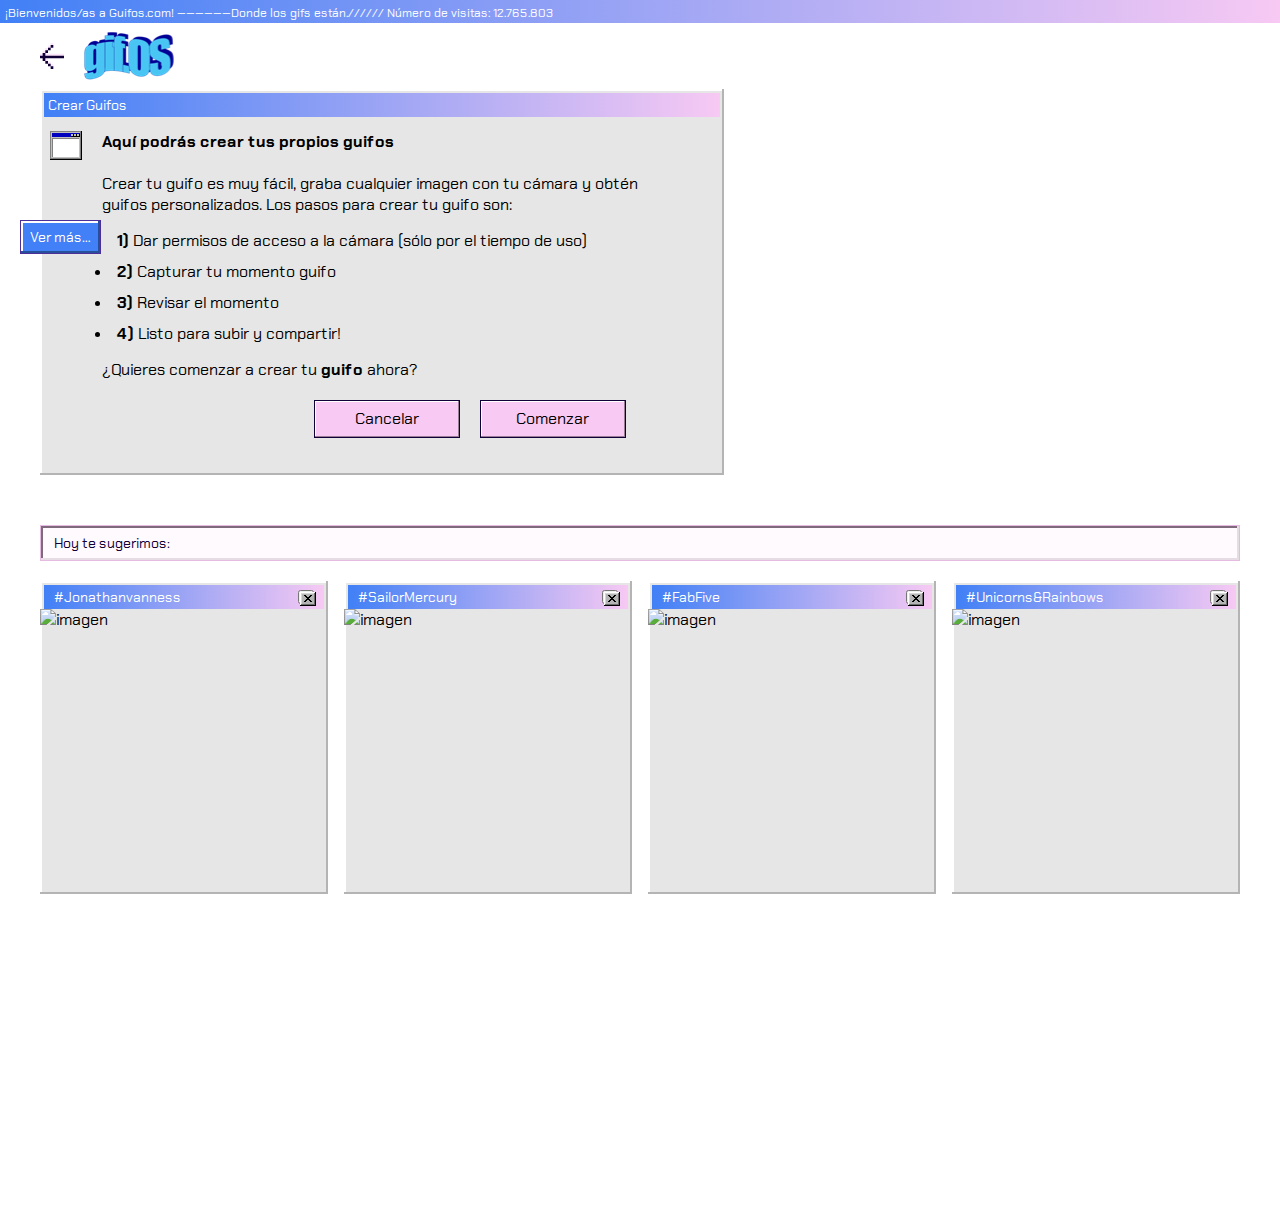
==== crear.html @ c08668bd "Segundo ajuste" ====
<!DOCTYPE html>
<html lang="en">
<head>
    <meta charset="UTF-8">
    <meta name="viewport" content="width=device-width, initial-scale=1.0">
    <title>Crea tu propio guif</title>
    <link rel="stylesheet" href="/styles.css/header.css">
    <link rel="stylesheet" href="/styles.css/index.css">
    <link rel="stylesheet" href="/styles.css/create.css">
    <link rel="stylesheet" href="/styles.css/search.css">
    <link rel="stylesheet" href="/styles.css/suggestions.css">
    <link rel="stylesheet" href="/styles.css/trends.css">
    <link rel="stylesheet" href="/styles.css/ressearch.css">
    <link rel="stylesheet" href="/styles.css/capture.css">
    <link rel="stylesheet" href="/styles.css/crearguifos.css">
    <script src="https://www.WebRTC-Experiment.com/RecordRTC.js"></script>

<!-- fonts/google -->
<link href="https://fonts.googleapis.com/css2?family=Chakra+Petch:ital,wght@0,300;0,400;0,500;0,600;0,700;1,300;1,400;1,500;1,600;1,700&display=swap" rel="stylesheet">

</head>
<body>


<header>
<section class="main" id="color">
    <p class="title">¡Bienvenidos/as a Guifos.com! ——————Donde los gifs están.////// Número de visitas: 12.765.803</p>
</section>
</header>

<!--botones-->

<div class="container">
    <section class="create_g">
        <img src="assets/arrow.svg" alt="window" style="padding-right:20px ;">
        <img src="assets/gifOF_logo.png" alt="logo"></a>
    </section> 

<!--seccion capture-->  

<section class="capture">
    <div class="create_guifos">
        <p>Crear Guifos</p>
    </div>

        <section class="blanco">

            <div class="window">
            <img src="assets/window img.png" alt="window">
            </div>

            <div class="text">
                <p><b>Aquí podrás crear tus propios guifos</b><br><br>
                Crear tu guifo es muy fácil, graba cualquier imagen con tu cámara y obtén guifos personalizados. Los pasos para crear tu guifo son:
                <ul class="square"> 
                    <li><b>1)</b> Dar permisos de acceso a la cámara (sólo por el tiempo de uso)
                    <li><b>2)</b> Capturar tu momento guifo
                    <li><b>3)</b> Revisar el momento
                    <li><b>4)</b> Listo para subir y compartir!
                    </ul>
                ¿Quieres comenzar a crear tu <b>guifo</b> ahora?
                </p>
            <div class="btn_capture">
                <div class="btn_navbar">Cancelar</div>
                <div class="btn_navbar">Comenzar</div>
            </div>
        </div>
    </section>

</section>


<!--seccion sugerencias-->  

<section class="suggestions">

    <section class="sug">
        <p>Hoy te sugerimos:</p>
    </section>

    <section class="gallery">
        
        <section class="sug_one">
            <section class="sug_title">
                <p>#Jonathanvanness</p>
                <button class="clouse"><img src="assets/button3.svg" alt="lupa"></a></button>
            </section>
            <img src="" alt="imagen" width="280px" height="280px" id="imagen0"></a>
             <button class="see">Ver más…</button>
        </section>
        
            <section class="sug_one">
                <section class="sug_title">
                    <p>#SailorMercury</p>
                    <button class="clouse"><img src="assets/button3.svg" alt="lupa"></a></button>
                </section>
                <img src="" alt="imagen" width="280px" height="280px" id="imagen0"></a>
                <button class="see">Ver más…</button>
            </section>

                <section class="sug_one">
                    <section class="sug_title">
                        <p>#FabFive</p>
                        <button class="clouse"><img src="assets/button3.svg" alt="lupa"></a></button>
                    </section>
                    <img src="" alt="imagen" width="280px" height="280px" id="imagen0"></a>
                    <button class="see">Ver más…</button>
                </section>

                    <section class="sug_one">
                        <section class="sug_title">
                            <p>#Unicorns&Rainbows</p>
                            <button class="clouse"><img src="assets/button3.svg" alt="lupa"></a></button>
                        </section>
                        <img src="" alt="imagen" width="280px" height="280px" id="imagen0"></a>
                        <button class="see">Ver más…</button>
                    </section>

    </section>
</section>    

</div>



<!-- js -->
     <script src="script/gif.js"></script>
     <script src="script/buscar.js"></script>
     <script src="script/permise.js"></script>
     <script src="script/selector.js"></script>
     <!-- <script>permisoscam()</script> -->
</body>
</html>
---- styles.css/header.css ----
/* <!--Header--> */
.main{
    height: 23px;
    background-image: var(--background-color);
    box-shadow: 0 1px 0 0 #110038;
}

.title{
    font-size: 12px;
    color: #FFFFFF;
    padding: 5px 0  0 5px;
    letter-spacing: 0;
}
---- styles.css/index.css ----
*{
    margin: 0;
    padding: 0;
    text-decoration: none;
    scroll-behavior: smooth;
   }
   
   :root {
       --primary-color: #ffffff;
       --btn-color: #F7C9F3;
       --background-color: linear-gradient(270deg, #F7C9F3 0%, #4180F6 100%);
       --text: #110038;
   }
   
   
   /* conjunto de variables css */
   [data-theme="dark"] {
       --primary-color: #110038;
       --btn-color: #EE3EFE;;
       --background-color: linear-gradient(270deg, #EE3EFE 0%, #2E32FB 100%);
       --text: #ffffff;
   }

   body{
       font-family: 'Chakra Petch';
       text-decoration: none;
       letter-spacing: 0;
       
   }


.container{
    background-color: var(--primary-color);
    width: 100%;
    height: 1200px;
    display: grid;
    grid-template-columns: repeat(3, 1fr);
    grid-template-rows: repeat(8, 1fr);
}
---- styles.css/create.css ----
/* <!--seccion crear --> */
.create{
    display: flex;
    justify-content: space-between;
    align-items: center;
    grid-column: 2 / 3;
    grid-row: 1;
    margin: 50px 0 ;
}

.btn{
    display: flex;
    align-items: center;
    height: 36px;
}

.btn_navbar{
    display: flex;
    font-family: 'Chakra Petch';
    width: 144px;
    height: 36px;
    align-items: center;
    justify-content: center;
    background: var(--btn-color);
    border: 1px solid #110038;
    box-shadow: inset -1px -1px 0 0 #997D97, inset 1px 1px 0 0 #FFFFFF;
    margin-right: 20px;
    cursor:pointer;
}

.btn_navbar:hover{
    background-color: #997D97;
    border: 1px solid #110038;
    border-style: dotted;
   
}

.icon_open{
    width: 36px;
    height: 36px;
    display: flex;
    align-items: center;
    justify-content: space-around;
    cursor: pointer;
    background: var(--btn-color);
    border: 1px solid #110038;
    box-shadow: inset -1px -1px 0 0 #997D97, inset 1px 1px 0 0 #FFFFFF;
}

.icon_open ul{
    list-style: none;
    text-decoration: none;  
}

.icon_open:hover{
    background-color: #997D97;
    border: 1px solid #110038;
    border-style: dotted;
}

.day{
    width: 150px;
    height: 36px;
    margin: 5px;
    align-items: center;
    display: flex;
    justify-content: center;
    background: #F0F0F0;
    border: 1px solid #808080;
    box-shadow: inset -1px -1px 0 0 #E6DCE4, inset 1px 1px 0 0 #FFFFFF;
    font-size: 16px;
    color: #110038;
    cursor: pointer;
    font-family: 'Chakra Petch';
}

.day:hover{
    background: #FFF4FD;
    border: 1px solid #CCA6C9;
    box-shadow: inset -1px -1px 0 0 #E6DCE4, inset 1px 1px 0 0 #FFFFFF;
}

.guifos a{
    font-family: 'Chakra Petch';
    font-size: 16px;
    color: var(--text);
    padding-left: 20px;
    width: auto;
}


.guifos a:hover{
    width: 95px;
    height: 32px;
    border: 1px solid #110038;
    border-style: dotted;

}

.btn_topic{
    display: flex;
    font-family: 'Chakra Petch';
    width: 131px;
    height: 36px;
    align-items: center;
    justify-content: center;
    background: var(--btn-color);
    border: 1px solid #110038;
    box-shadow: inset -1px -1px 0 0 #997D97, inset 1px 1px 0 0 #FFFFFF;
    cursor:pointer;
    
}

.btn_topic ul{
    list-style: none;   
}

.btn_topic:hover{
    background-color: #997D97;
    border: 1px solid #110038;
    border-style: dotted;

}


.menu {
    width: 167px;
    height: 36px;
    text-align: center;
    padding-top:15px;
}

.submenu{
    margin-top: 10px;
    display: flex;
    justify-content: center;
    flex-direction: column;
    align-items: center;
    width: 172px;
    height: 102px;
    background-color: #E6E6E6;
    visibility: hidden;
    box-shadow: inset -2px -2px 0 0 #B4B4B4, inset 2px 2px 0 0 #FFFFFF;
    position: relative;
    left: 16px;
}





.submenu li { 
    display: flex;
    flex-direction: column;
    
}

.menu li:hover .submenu{ 
    visibility: visible;
    opacity: 1;

}
---- styles.css/search.css ----
/* <!--seccion buscar--> */


.search{
    width: 1200px;
    height: 99px;
    background: #E6E6E6;    
    box-shadow: inset -2px -2px 0 0 #B4B4B4, inset 2px 2px 0 0 #FFFFFF;
    grid-column: 2 / 3;
    grid-row: 2;
}

.search p {
    height: 24px;
    font-size: 14px;
    color: #FFFFFF;
    background-image: var(--background-color);
    padding-left: 5px;
    margin: 4px;
    margin-bottom: 0;
    display: flex;
    align-items: center;
    
}

.search-gif{
    width: 1057px;
    height: 48px;
    background: #FFFFFF;
    border: 1px solid #979797;
    box-shadow: inset -2px -2px 0 0 #E6E6E6, inset 2px 2px 0 0 #000000;
    font-size: 16px;
    color: #B4B4B4;
    letter-spacing: 0;
    line-height: 22px;
    padding: 0 10px;
}


.search-glass{
    display: flex;
    justify-content: center;
    align-items: center;
    background: #E6E6E6;
    border: 1px solid #808080;
    box-shadow: inset -1px -1px 0 0 #B4B4B4, inset 1px 1px 0 0 #FFFFFF;
    color: #B4B4B4;
    width: 102px;
    height: 36px;
    margin: 7px 0 7px 7px;
    cursor: pointer;
}


.search-glass img{
    padding-right: 5px;
}


.search-glass:hover{
background: #F7C9F3;
color: black;
}



.look{
    display: flex;
    justify-content: center;
    margin: 10px;
}
---- styles.css/suggestions.css ----
/* <!--sugerencias--> */

/* <!--ssugerencias--> */

.suggestions{
    width: 1200px;
    grid-column: 2 / 3;
    grid-row: 3; 
    margin-top: 50px;
    }

.sug{
    
    display: flex;
    align-items: center;
    padding: 8px;
    background: #FFFAFE;
    border: 1px solid #E6BBE2;
    box-shadow: inset -2px -2px 0 0 #E6DCE4, inset 2px 2px 0 0 #80687D;
    margin-bottom: 20px;
}

.sug p{
    padding-left: 5px;
    font-size: 14px;
    color: #110038;
   

}


.gallery{
    display: flex;
    justify-content: space-between;
}


.sug_one{
    width: 288px;
    height: 313px;
    background: #E6E6E6;
    box-shadow: inset -2px -2px 0 0 #B4B4B4, inset 2px 2px 0 0 #FFFFFF;
}


.sug_title{
    display: flex;
    justify-content: space-between;
    background-image: var(--background-color);
    font-size: 14px;
    color: #FFFFFF;
    width: 280px;
    height: 24px;
    align-items: center;
    margin: 4px;
    margin-bottom: 0;
}

.sug_title p{
    padding-left: 10px;
}

.clouse{
    width: 16px;
    height: 14px;
    cursor: pointer;
    margin-right:10px ;
}

.see{
    z-index: 1;
    width: 81px;
    height: 34px;
    background: #4180F6;
    border: 1px solid #4C2F99;
    box-shadow: inset -2px -2px 0 0 #284F99, inset 2px 2px 0 0 #FFFFFF;
    color: #FFFFFF;
    font-size: 14px;
    font-family: 'Chakra Petch';
    display: flex;
    justify-content: center;
    align-items: center;
    position: absolute;
    top:220px;
    left: 20px;
}

.sug_img{
    padding: 5px;
    padding-top: 2px;
    position: relative;
}

.sug_gif{
    width: 280px;
    height: 280px;
}


.sug_gif2{
    width: 542px;
    height: 298px;
}
---- styles.css/trends.css ----
/* <!--tedencias--> */



.trends{
    grid-column: 2 / 3;
    grid-row: 4; 
    margin-top: 50px;
    }

.trends_title{
    display: flex;
    align-items: center;
    height: 32px;
    width: 100%;
    background: #FFFAFE;
    border: 1px solid #E6BBE2;
    box-shadow: inset -2px -2px 0 0 #E6DCE4, inset 2px 2px 0 0 #80687D;
    margin-bottom: 20px;
}

.trends_title p{
    padding-left: 10px;
}


.gallery2{
    display: flex;
    justify-content: space-between;
}

.gifos{
    width: 288px;
    height: auto;
    background: #E6E6E6;
    box-shadow: inset -2px -2px 0 0 #B4B4B4, inset 2px 2px 0 0 #FFFFFF;

}




.gifos p{
    display: flex;
    background-image: var(--background-color);
    font-size: 14px;
    color: #FFFFFF;
    width: 280px;
    height: 24px;
    align-items: center;
    justify-content: center;
}
---- styles.css/ressearch.css ----
/* <!--seccion respuesta de buscar--> */

.res_search{
    width: 1200px;
    height: 160px;
    background: #E6E6E6;    
    box-shadow: inset -2px -2px 0 0 #B4B4B4, inset 2px 2px 0 0 #FFFFFF;
    grid-column: 2 / 3;
    grid-row: 4;
    display: flex;
    flex-direction: column;
    justify-content: space-evenly;
    position: relative;
    overflow: hidden;
    
}

.res_one{
    display: flex;
    align-items: center;
    width: 1057px;
    height: 36px;
    background: #F0F0F0;
    border: 1px solid #808080;
    box-shadow: inset -1px -1px 0 0 #B4B4B4, inset 1px 1px 0 0 #FFFFFF;
    font-size: 16px;
    color: #110038;
    line-height: 22px;
    text-align: left;
    font-family: 'Chakra Petch';
    margin: 10px;
}


.res_one{
padding-left: 10px;
}
---- styles.css/capture.css ----
.capture{
    width: 684px;
    height: 386px;
    grid-column: 2 / 3;
    grid-row: 2;
    background: #E6E6E6;
    box-shadow: inset -2px -2px 0 0 #B4B4B4, inset 2px 2px 0 0 #FFFFFF;

}

.create_guifos {
    width: 676px;
    height: 24px;
    margin: 4px;
    display: flex;
    align-items: center;
    background-image: var(--background-color);
    
}

.create_guifos p{
    font-size: 14px;
    color: #FFFFFF;
    padding-left: 4px;
}


.blanco{
    display: flex;
    flex-direction: row;
    flex-wrap: wrap;
    width: 90%;
    justify-content: center;
}


.window{
    margin: 10px;
    width: auto;
}


.text{
    margin: 10px;
    width: 100px;
    flex-grow: 1;

}

.btn_capture{
    margin-top: 20px;
    display: flex;
    justify-content: flex-end;
}


.square {
    padding: 10px;
    text-decoration: none;
}


.square li{
    padding: 5px;
}
---- styles.css/crearguifos.css ----
/* <!--seccion crear --> */
.create_g{
    display: flex;
    align-items: center;
    grid-column: 2 / 3;
    grid-row: 1;
}
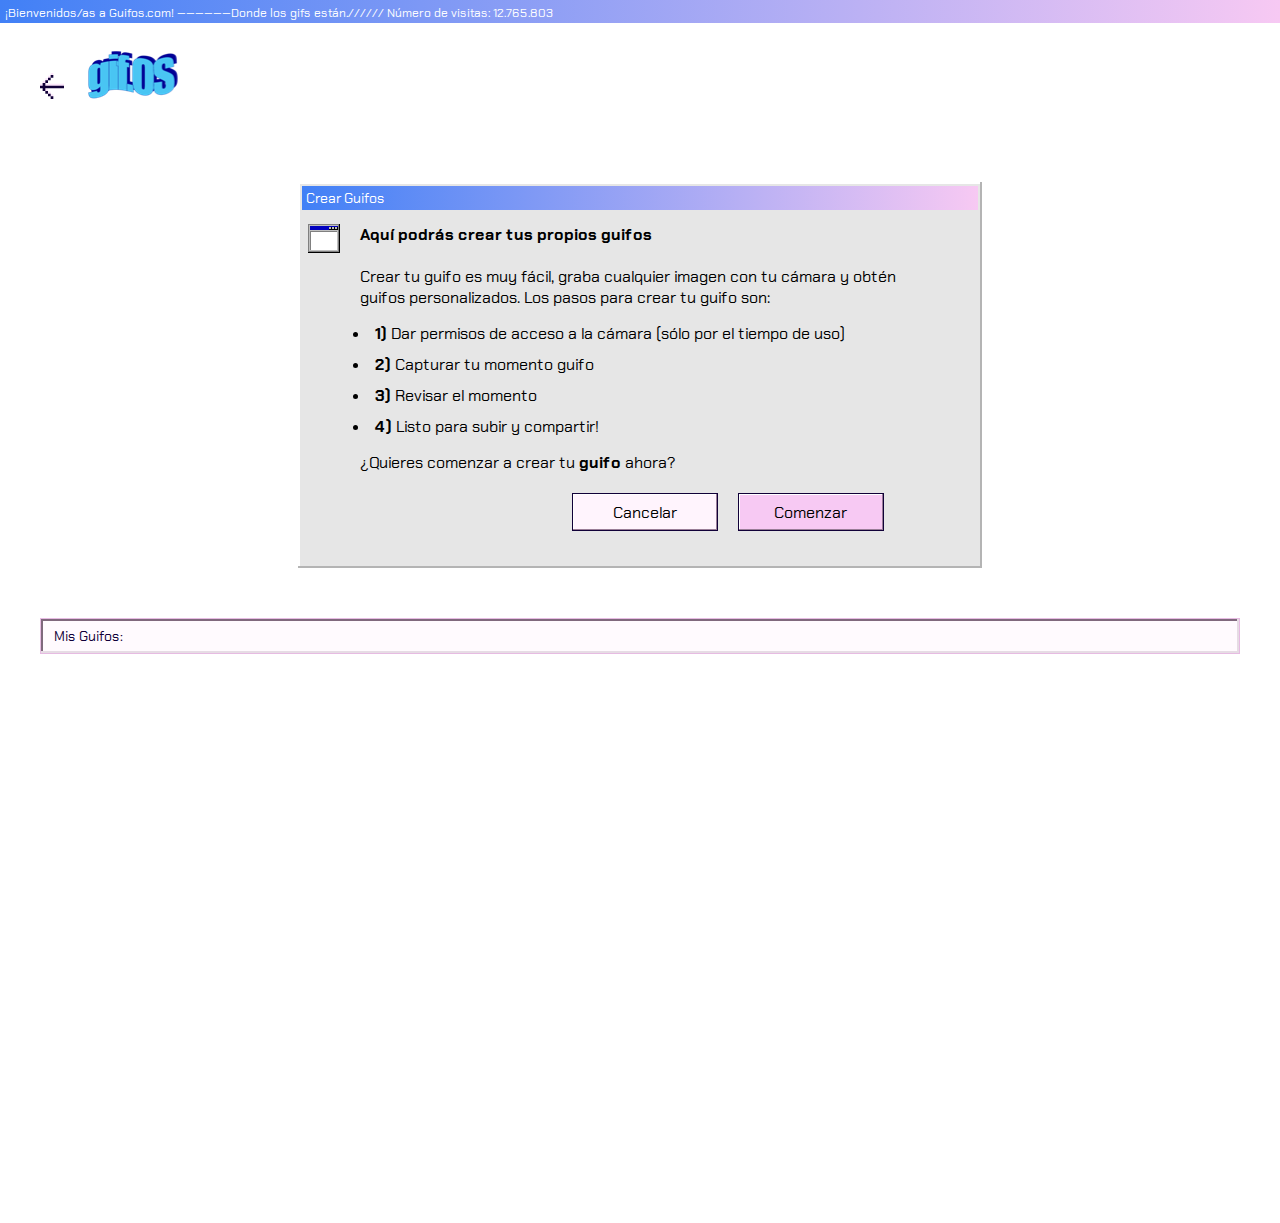
==== commit 1c9a81ff: "cambios" ====
--- a/crear.html
+++ b/crear.html
@@ -4,7 +4,6 @@
     <meta charset="UTF-8">
     <meta name="viewport" content="width=device-width, initial-scale=1.0">
     <title>Crea tu propio guif</title>
-    <link rel="stylesheet" href="/styles.css/header.css">
     <link rel="stylesheet" href="/styles.css/index.css">
     <link rel="stylesheet" href="/styles.css/create.css">
     <link rel="stylesheet" href="/styles.css/search.css">
@@ -12,7 +11,9 @@
     <link rel="stylesheet" href="/styles.css/trends.css">
     <link rel="stylesheet" href="/styles.css/ressearch.css">
     <link rel="stylesheet" href="/styles.css/capture.css">
-    <link rel="stylesheet" href="/styles.css/crearguifos.css">
+    <link rel="stylesheet" href="/styles.css/camera.css">
+
+
     <script src="https://www.WebRTC-Experiment.com/RecordRTC.js"></script>
 
 <!-- fonts/google -->
@@ -32,18 +33,19 @@
 
 <div class="container">
     <section class="create_g">
+        <a href="index.html">
         <img src="assets/arrow.svg" alt="window" style="padding-right:20px ;">
         <img src="assets/gifOF_logo.png" alt="logo"></a>
     </section> 
 
 <!--seccion capture-->  
 
-<section class="capture">
-    <div class="create_guifos">
+<section class="capture" id="capture">
+    <div class="capture_guifos">
         <p>Crear Guifos</p>
     </div>
 
-        <section class="blanco">
+        <section class="capture_text">
 
             <div class="window">
             <img src="assets/window img.png" alt="window">
@@ -61,8 +63,11 @@
                 ¿Quieres comenzar a crear tu <b>guifo</b> ahora?
                 </p>
             <div class="btn_capture">
-                <div class="btn_navbar">Cancelar</div>
-                <div class="btn_navbar">Comenzar</div>
+                <div class="btn_cancel">
+                <a href="index.html"> Cancelar </a></div>
+
+
+                <div class="btn_comenzar" id="comenzar" value="activar">Comenzar</div>
             </div>
         </div>
     </section>
@@ -70,51 +75,28 @@
 </section>
 
 
-<!--seccion sugerencias-->  
+<section class="camera" id="activar">
+    <div class="camtitle">
+    <p>Un Chequeo Antes de Empezar</p>
+    <div class="clouse"><img src="assets/button3.svg" alt="lupa"></a></div>
+    </div>
+
+    <div class="camimg">
+        <video class="video" id="video" autoplay="true"></video>
+    </div>
+
+    <div class="camicon" id="captura">
+    <div class="icon"><img src="assets/camera.svg" alt="camera"></a></div>
+    <input type="button" class="btn_captura" value="Capturar">
+    </div> 
+</section> 
+
+<!--seccion mis guifos-->  
 
 <section class="suggestions">
-
     <section class="sug">
-        <p>Hoy te sugerimos:</p>
+        <p>Mis Guifos:</p>
     </section>
-
-    <section class="gallery">
-        
-        <section class="sug_one">
-            <section class="sug_title">
-                <p>#Jonathanvanness</p>
-                <button class="clouse"><img src="assets/button3.svg" alt="lupa"></a></button>
-            </section>
-            <img src="" alt="imagen" width="280px" height="280px" id="imagen0"></a>
-             <button class="see">Ver más…</button>
-        </section>
-        
-            <section class="sug_one">
-                <section class="sug_title">
-                    <p>#SailorMercury</p>
-                    <button class="clouse"><img src="assets/button3.svg" alt="lupa"></a></button>
-                </section>
-                <img src="" alt="imagen" width="280px" height="280px" id="imagen0"></a>
-                <button class="see">Ver más…</button>
-            </section>
-
-                <section class="sug_one">
-                    <section class="sug_title">
-                        <p>#FabFive</p>
-                        <button class="clouse"><img src="assets/button3.svg" alt="lupa"></a></button>
-                    </section>
-                    <img src="" alt="imagen" width="280px" height="280px" id="imagen0"></a>
-                    <button class="see">Ver más…</button>
-                </section>
-
-                    <section class="sug_one">
-                        <section class="sug_title">
-                            <p>#Unicorns&Rainbows</p>
-                            <button class="clouse"><img src="assets/button3.svg" alt="lupa"></a></button>
-                        </section>
-                        <img src="" alt="imagen" width="280px" height="280px" id="imagen0"></a>
-                        <button class="see">Ver más…</button>
-                    </section>
 
     </section>
 </section>    
@@ -124,10 +106,8 @@
 
 
 <!-- js -->
-     <script src="script/gif.js"></script>
      <script src="script/buscar.js"></script>
      <script src="script/permise.js"></script>
      <script src="script/selector.js"></script>
-     <!-- <script>permisoscam()</script> -->
 </body>
 </html>--- a/styles.css/index.css
+++ b/styles.css/index.css
@@ -11,7 +11,6 @@
        --background-color: linear-gradient(270deg, #F7C9F3 0%, #4180F6 100%);
        --text: #110038;
    }
-   
    
    /* conjunto de variables css */
    [data-theme="dark"] {
@@ -29,6 +28,21 @@
    }
 
 
+/* <!--Header--> */
+.main{
+    height: 23px;
+    background-image: var(--background-color);
+    box-shadow: 0 1px 0 0 #110038;
+}
+
+.title{
+    font-size: 12px;
+    color: #FFFFFF;
+    padding: 5px 0  0 5px;
+    letter-spacing: 0;
+}
+
+
 .container{
     background-color: var(--primary-color);
     width: 100%;
@@ -37,5 +51,150 @@
     grid-template-columns: repeat(3, 1fr);
     grid-template-rows: repeat(8, 1fr);
 }
+
+
+.container_menu{
+    display: flex;
+    justify-content: space-between;
+    align-items: center;
+    grid-column: 2 / 3;
+    grid-row: 1;
+    margin: 50px 0 ;
+}
+
+
+/* <!--botones menu--> */
+
+.btn_menu{
+    display: flex;
+}
+
+.btn_crear{
+    display: flex;
+    font-family: 'Chakra Petch';
+    width: 144px;
+    height: 36px;
+    align-items: center;
+    justify-content: center;
+    background: var(--btn-color);
+    border: 1px solid #110038;
+    box-shadow: inset -1px -1px 0 0 #997D97, inset 1px 1px 0 0 #FFFFFF;
+    margin-right: 20px;
+    cursor:pointer;
+    color: black;
+}
+
+
+.btn_crear:hover {
+background-color: #E6BBE2;
+
+}
+
+.btn_crear p{
+    color: black;
+}
+
+.btn_crear p:hover {
+    border: 1px solid #110038;
+    border-style: dotted;
+    padding: 3px 20px;
    
-   +}
+
+.btn_crear p:active{
+    border: 1px solid #110038;
+    border-style: dotted;
+    padding: 3px 20px;
+}
+
+
+.btn_tema{
+    display: flex;
+    font-family: 'Chakra Petch';
+    width: 167px;
+    height: 36px;
+    align-items: center;
+    justify-content: space-between;
+    background: var(--btn-color);
+    border: 1px solid #110038;
+    box-shadow: inset -1px -1px 0 0 #997D97, inset 1px 1px 0 0 #FFFFFF;
+    cursor:pointer;
+    
+}
+
+.btn_tema:hover {
+    background-color: #E6BBE2;
+    
+}
+
+.btn_tema p {
+    width: 131px;  
+    display: flex;
+    justify-content: center;
+}
+
+.icon_open{
+    width: 36px;
+    height: 36px;
+    display: flex;
+    justify-content: center;
+    border-left:1px solid #110038; 
+    box-shadow: inset -1px -1px 0 0 #997D97, inset 1px 1px 0 0 #FFFFFF;
+}
+
+.day{
+    width: 150px;
+    height: 36px;
+    margin: 8px;
+    align-items: center;
+    display: flex;
+    justify-content: center;
+    background: #F0F0F0;
+    border: 1px solid #808080;
+    box-shadow: inset -1px -1px 0 0 #E6DCE4, inset 1px 1px 0 0 #FFFFFF;
+    font-size: 16px;
+    color: #110038;
+    cursor: pointer;
+    font-family: 'Chakra Petch';
+}
+
+.day:hover{
+    background: #FFF4FD;
+    border: 1px solid #CCA6C9;
+    box-shadow: inset -1px -1px 0 0 #E6DCE4, inset 1px 1px 0 0 #FFFFFF;
+}
+
+.submenu{
+    background: #E6E6E6;
+    box-shadow: inset -2px -2px 0 0 #B4B4B4, inset 2px 2px 0 0 #FFFFFF;
+    width: 167px;
+    height: 102px;
+    position: absolute;
+    top: 116px;
+    height: 102px;
+    visibility: hidden;  
+}
+
+.btn_tema:hover .submenu{
+    visibility: visible;    
+}
+
+.btn_guifos {
+    margin: 2px 0 0 10px;
+    padding: 5px 20px 5px 0;
+    text-decoration: none;
+    color: #110038;
+    border: 1px solid transparent;
+}
+
+.btn_guifos:hover{
+    border: 1px solid #110038;
+    border-style: dotted;
+}
+
+.linea{
+   border-bottom: 1px solid black;
+}
+
+
+
--- a/styles.css/create.css
+++ b/styles.css/create.css
@@ -1,163 +1,8 @@
+/* <!--seccion crear --> */
 
-/* <!--seccion crear --> */
-.create{
+.create_g{
     display: flex;
-    justify-content: space-between;
     align-items: center;
     grid-column: 2 / 3;
     grid-row: 1;
-    margin: 50px 0 ;
 }
-
-.btn{
-    display: flex;
-    align-items: center;
-    height: 36px;
-}
-
-.btn_navbar{
-    display: flex;
-    font-family: 'Chakra Petch';
-    width: 144px;
-    height: 36px;
-    align-items: center;
-    justify-content: center;
-    background: var(--btn-color);
-    border: 1px solid #110038;
-    box-shadow: inset -1px -1px 0 0 #997D97, inset 1px 1px 0 0 #FFFFFF;
-    margin-right: 20px;
-    cursor:pointer;
-}
-
-.btn_navbar:hover{
-    background-color: #997D97;
-    border: 1px solid #110038;
-    border-style: dotted;
-   
-}
-
-.icon_open{
-    width: 36px;
-    height: 36px;
-    display: flex;
-    align-items: center;
-    justify-content: space-around;
-    cursor: pointer;
-    background: var(--btn-color);
-    border: 1px solid #110038;
-    box-shadow: inset -1px -1px 0 0 #997D97, inset 1px 1px 0 0 #FFFFFF;
-}
-
-.icon_open ul{
-    list-style: none;
-    text-decoration: none;  
-}
-
-.icon_open:hover{
-    background-color: #997D97;
-    border: 1px solid #110038;
-    border-style: dotted;
-}
-
-.day{
-    width: 150px;
-    height: 36px;
-    margin: 5px;
-    align-items: center;
-    display: flex;
-    justify-content: center;
-    background: #F0F0F0;
-    border: 1px solid #808080;
-    box-shadow: inset -1px -1px 0 0 #E6DCE4, inset 1px 1px 0 0 #FFFFFF;
-    font-size: 16px;
-    color: #110038;
-    cursor: pointer;
-    font-family: 'Chakra Petch';
-}
-
-.day:hover{
-    background: #FFF4FD;
-    border: 1px solid #CCA6C9;
-    box-shadow: inset -1px -1px 0 0 #E6DCE4, inset 1px 1px 0 0 #FFFFFF;
-}
-
-.guifos a{
-    font-family: 'Chakra Petch';
-    font-size: 16px;
-    color: var(--text);
-    padding-left: 20px;
-    width: auto;
-}
-
-
-.guifos a:hover{
-    width: 95px;
-    height: 32px;
-    border: 1px solid #110038;
-    border-style: dotted;
-
-}
-
-.btn_topic{
-    display: flex;
-    font-family: 'Chakra Petch';
-    width: 131px;
-    height: 36px;
-    align-items: center;
-    justify-content: center;
-    background: var(--btn-color);
-    border: 1px solid #110038;
-    box-shadow: inset -1px -1px 0 0 #997D97, inset 1px 1px 0 0 #FFFFFF;
-    cursor:pointer;
-    
-}
-
-.btn_topic ul{
-    list-style: none;   
-}
-
-.btn_topic:hover{
-    background-color: #997D97;
-    border: 1px solid #110038;
-    border-style: dotted;
-
-}
-
-
-.menu {
-    width: 167px;
-    height: 36px;
-    text-align: center;
-    padding-top:15px;
-}
-
-.submenu{
-    margin-top: 10px;
-    display: flex;
-    justify-content: center;
-    flex-direction: column;
-    align-items: center;
-    width: 172px;
-    height: 102px;
-    background-color: #E6E6E6;
-    visibility: hidden;
-    box-shadow: inset -2px -2px 0 0 #B4B4B4, inset 2px 2px 0 0 #FFFFFF;
-    position: relative;
-    left: 16px;
-}
-
-
-
-
-
-.submenu li { 
-    display: flex;
-    flex-direction: column;
-    
-}
-
-.menu li:hover .submenu{ 
-    visibility: visible;
-    opacity: 1;
-
-}
--- a/styles.css/search.css
+++ b/styles.css/search.css
@@ -1,6 +1,4 @@
-
 /* <!--seccion buscar--> */
-
 
 .search{
     width: 1200px;
@@ -37,7 +35,6 @@
     padding: 0 10px;
 }
 
-
 .search-glass{
     display: flex;
     justify-content: center;
@@ -57,12 +54,10 @@
     padding-right: 5px;
 }
 
-
 .search-glass:hover{
-background: #F7C9F3;
-color: black;
-}
-
+    background: #F7C9F3;
+    color: black;
+    }
 
 
 .look{
--- a/styles.css/suggestions.css
+++ b/styles.css/suggestions.css
@@ -1,6 +1,3 @@
-
-/* <!--sugerencias--> */
-
 /* <!--ssugerencias--> */
 
 .suggestions{
@@ -11,7 +8,6 @@
     }
 
 .sug{
-    
     display: flex;
     align-items: center;
     padding: 8px;
@@ -25,8 +21,6 @@
     padding-left: 5px;
     font-size: 14px;
     color: #110038;
-   
-
 }
 
 
@@ -85,20 +79,3 @@
     top:220px;
     left: 20px;
 }
-
-.sug_img{
-    padding: 5px;
-    padding-top: 2px;
-    position: relative;
-}
-
-.sug_gif{
-    width: 280px;
-    height: 280px;
-}
-
-
-.sug_gif2{
-    width: 542px;
-    height: 298px;
-}
--- a/styles.css/trends.css
+++ b/styles.css/trends.css
@@ -1,12 +1,8 @@
-
 /* <!--tedencias--> */
-
-
 
 .trends{
     grid-column: 2 / 3;
     grid-row: 4; 
-    margin-top: 50px;
     }
 
 .trends_title{
@@ -18,6 +14,7 @@
     border: 1px solid #E6BBE2;
     box-shadow: inset -2px -2px 0 0 #E6DCE4, inset 2px 2px 0 0 #80687D;
     margin-bottom: 20px;
+    margin-top: 50px;
 }
 
 .trends_title p{
@@ -25,29 +22,83 @@
 }
 
 
-.gallery2{
-    display: flex;
-    justify-content: space-between;
+.trendings{
+  display: grid;
+  grid-template-columns: repeat(4, 1fr);
+  grid-template-rows: repeat(1, 1fr);
+  grid-column-gap: 10px;
+  justify-content: center;
 }
+
 
 .gifos{
     width: 288px;
-    height: auto;
-    background: #E6E6E6;
-    box-shadow: inset -2px -2px 0 0 #B4B4B4, inset 2px 2px 0 0 #FFFFFF;
-
+    height: 298px;
+    cursor: pointer;
+    display: flex;
+    justify-items: center;
+    justify-content: center;
 }
 
 
+.gifos img:hover {
+    background: #E6E6E6;
+    box-shadow: inset -2px -2px 0 0 #B4B4B4, inset 2px 2px 0 0 #FFFFFF;
+    
+  }
+
+.gifos:hover .sughove {
+    visibility: visible;
+  }
+
+  .sughove{
+    border: 1px solid #110038;
+    box-shadow: inset -1px -1px 0 0 #997D97, inset 1px 1px 0 0 #FFFFFF;
+    border-style: dotted;
+      width: 288px;
+      height: 298px;
+      position: absolute;
+      z-index: 1;
+      visibility: hidden;
+      display: flex;
+      justify-content: center;
+      align-items: flex-end;
+  }
+
+  .sughovep{
+      height: 20px;
+      width: 100%;
+      background-image: var(--background-color);
+  }
 
 
-.gifos p{
-    display: flex;
-    background-image: var(--background-color);
-    font-size: 14px;
-    color: #FFFFFF;
-    width: 280px;
-    height: 24px;
-    align-items: center;
-    justify-content: center;
-} 
+.sug_img{
+  padding: 5px;
+  padding-top: 2px;
+  position: relative;
+}
+
+.sug_gif{
+  width: 280px;
+  height: 280px;
+}
+
+
+.sug_gif2{
+  width: 542px;
+  height: 298px;
+}
+
+
+.sug_cards{
+  padding: 5px;
+  position: relative;
+ 
+}
+
+
+.sug_cards1{
+  width: 100%;
+  height: 100%;
+  
+}--- a/styles.css/ressearch.css
+++ b/styles.css/ressearch.css
@@ -3,8 +3,7 @@
 .res_search{
     width: 1200px;
     height: 160px;
-    background: #E6E6E6;    
-    box-shadow: inset -2px -2px 0 0 #B4B4B4, inset 2px 2px 0 0 #FFFFFF;
+    background: #E6E6E6;
     grid-column: 2 / 3;
     grid-row: 4;
     display: flex;
--- a/styles.css/capture.css
+++ b/styles.css/capture.css
@@ -1,14 +1,18 @@
+/* <!--seccion ventana crear guifos--> */
+
 .capture{
     width: 684px;
     height: 386px;
     grid-column: 2 / 3;
     grid-row: 2;
+    justify-self: center;
     background: #E6E6E6;
     box-shadow: inset -2px -2px 0 0 #B4B4B4, inset 2px 2px 0 0 #FFFFFF;
+    margin-top: 50px;
 
 }
 
-.create_guifos {
+.capture_guifos {
     width: 676px;
     height: 24px;
     margin: 4px;
@@ -18,14 +22,13 @@
     
 }
 
-.create_guifos p{
+.capture_guifos p{
     font-size: 14px;
     color: #FFFFFF;
     padding-left: 4px;
 }
 
-
-.blanco{
+.capture_text{
     display: flex;
     flex-direction: row;
     flex-wrap: wrap;
@@ -33,18 +36,15 @@
     justify-content: center;
 }
 
-
 .window{
     margin: 10px;
     width: auto;
 }
 
-
 .text{
     margin: 10px;
     width: 100px;
     flex-grow: 1;
-
 }
 
 .btn_capture{
@@ -53,14 +53,60 @@
     justify-content: flex-end;
 }
 
-
 .square {
     padding: 10px;
     text-decoration: none;
 }
 
-
 .square li{
     padding: 5px;
 }
 
+.btn_cancel{
+    display: flex;
+    font-family: 'Chakra Petch';
+    width: 144px;
+    height: 36px;
+    align-items: center;
+    justify-content: center;
+    background: #FFF4FD 100%;
+    border: 1px solid #110038;
+    box-shadow: inset -1px -1px 0 0 #997D97, inset 1px 1px 0 0 #FFFFFF;
+    margin-right: 20px;
+    cursor: pointer;
+    color: black;
+}
+
+
+
+.btn_cancel a{
+    color: black;
+}
+
+.btn_comenzar{
+    display: flex;
+    font-family: 'Chakra Petch';
+    width: 144px;
+    height: 36px;
+    align-items: center;
+    justify-content: center;
+    background: #f7c9f3;
+    border: 1px solid #110038;
+    box-shadow: inset -1px -1px 0 0 #997D97, inset 1px 1px 0 0 #FFFFFF;
+    margin-right: 20px;
+    cursor: pointer;
+    color: black;
+}
+
+.btn_comenzar:hover{
+    
+    background:  #997D97;
+
+}
+
+
+.btn_cancel:hover{
+    
+    background:  #997D97;
+
+}--- a/styles.css/camera.css
+++ b/styles.css/camera.css
@@ -0,0 +1,83 @@
+/* <!--seccion camara--> */
+
+.camera{
+    width: 860px;
+    height: 548px;
+    background: #E6E6E6;
+    box-shadow: inset -2px -2px 0 0 #B4B4B4, inset 2px 2px 0 0 #FFFFFF;
+    grid-column: 2 / 3;
+    grid-row: 2;
+    justify-self: center;
+    display: none;
+}
+
+.camtitle{
+    width: 854px;
+    height: 24px;
+    background-image: var(--background-color);
+    display: flex;
+    justify-content: space-between;
+    align-content: center;
+    align-items: center;
+    margin: 3px;
+
+}
+.camtitle p{
+    font-size: 14px;
+    color: #FFFFFF;
+    padding-left: 5px;
+}
+
+.camimg{
+    width: 838px;
+    height: 440px;
+    display: flex;
+    align-content: center;
+    align-items: center;
+    background: #FFFFFF;
+    border: 1px solid #979797;
+    box-shadow: inset -2px -2px 0 0 #E6E6E6, inset 2px 2px 0 0 #000000;
+    margin: 10px;
+}
+
+.camicon{
+    display: flex;
+    height: 36px;
+    align-content: flex-end;
+    margin-top: 15px;
+}
+.icon{
+    width: 36px;
+    height: 34px;
+    background: var(--btn-color);
+    display: flex;
+    justify-content: center;
+    align-items: center;
+    border: 1px solid #110038;
+    box-shadow: inset -1px -1px 0 0 #997D97, inset 1px 1px 0 0 #FFFFFF;
+    margin-left: 670px;
+}
+    
+.video{
+    width: 1000px;
+    height: 434px;
+}
+
+.btn_captura{
+    display: flex;
+    font-family: 'Chakra Petch';
+    width: 144px;
+    height: 36px;
+    align-items: center;
+    justify-content: center;
+    background: #f7c9f3;
+    border: 1px solid #110038;
+    box-shadow: inset -1px -1px 0 0 #997D97, inset 1px 1px 0 0 #FFFFFF;
+    margin-right: 20px;
+    cursor: pointer;
+    color: black;
+}
+
+.btn_captura:hover{
+    background:  #997D97;
+}